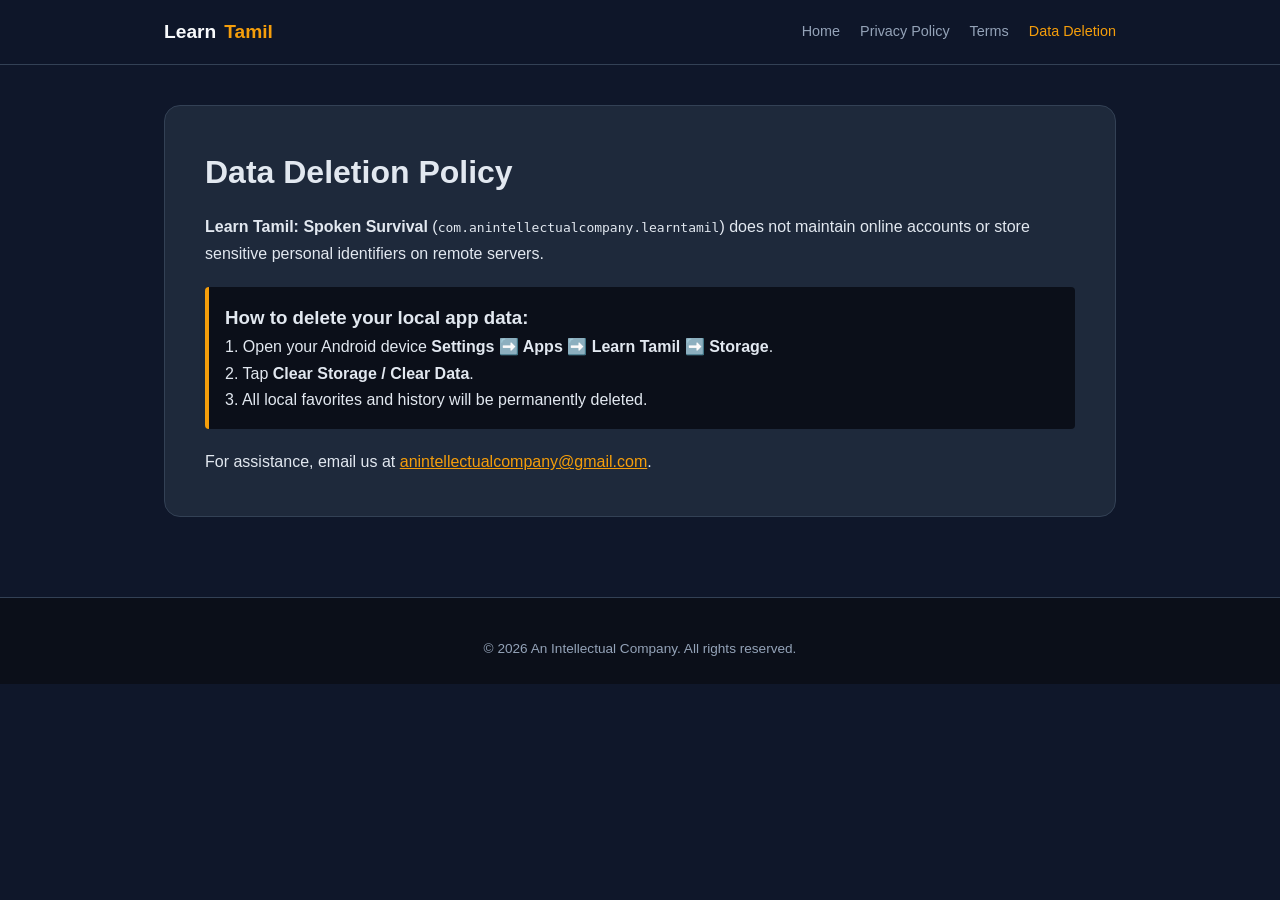
==== delete-account.html @ 21208094 "feat: complete Learn Tamil website, privacy policy, and data deletion portal" ====
﻿<!DOCTYPE html>
<html lang="en">
<head>
  <meta charset="UTF-8">
  <meta name="viewport" content="width=device-width, initial-scale=1.0">
  <title>Data Deletion - Learn Tamil: Spoken Survival</title>
  <link rel="stylesheet" href="styles.css">
</head>
<body>
  <header class="navbar">
    <div class="nav-container">
      <a href="index.html" class="brand">Learn<span>Tamil</span></a>
      <nav class="nav-links">
        <a href="index.html">Home</a>
        <a href="privacy.html">Privacy Policy</a>
        <a href="terms.html">Terms</a>
        <a href="delete-account.html" class="active">Data Deletion</a>
      </nav>
    </div>
  </header>
  <div class="container">
    <div class="policy-box">
      <h1>Data Deletion Policy</h1>
      <p style="margin-top: 16px;"><strong>Learn Tamil: Spoken Survival</strong> (<code>com.anintellectualcompany.learntamil</code>) does not maintain online accounts or store sensitive personal identifiers on remote servers.</p>
      <div class="inner-card" style="margin-top: 20px;">
        <h3>How to delete your local app data:</h3>
        <p>1. Open your Android device <strong>Settings ➡️ Apps ➡️ Learn Tamil ➡️ Storage</strong>.<br>
        2. Tap <strong>Clear Storage / Clear Data</strong>.<br>
        3. All local favorites and history will be permanently deleted.</p>
      </div>
      <p style="margin-top: 20px;">For assistance, email us at <a href="mailto:anintellectualcompany@gmail.com" style="color: var(--accent-primary);">anintellectualcompany@gmail.com</a>.</p>
    </div>
  </div>
  <footer class="footer">
    &copy; 2026 An Intellectual Company. All rights reserved.
  </footer>
</body>
</html>
---- styles.css ----
﻿:root {
  --bg: #0f172a;
  --bg-alt: #1e293b;
  --card-bg: #1e293b;
  --border: #334155;
  --text: #e2e8f0;
  --text-muted: #94a3b8;
  --heading: #f8fafc;
  --accent-primary: #f59e0b;
  --accent-secondary: #ef4444;
  --accent-green: #10b981;
}
* { box-sizing: border-box; margin: 0; padding: 0; }
body { font-family: 'Inter', -apple-system, sans-serif; background: var(--bg); color: var(--text); line-height: 1.65; }
.container { max-width: 1000px; margin: 0 auto; padding: 0 24px; }
.navbar { position: sticky; top: 0; background: rgba(15, 23, 42, 0.9); backdrop-filter: blur(10px); border-bottom: 1px solid var(--border); padding: 16px 0; z-index: 10; }
.nav-container { max-width: 1000px; margin: 0 auto; padding: 0 24px; display: flex; justify-content: space-between; align-items: center; }
.brand { color: var(--heading); font-size: 1.2rem; font-weight: 700; text-decoration: none; display: flex; align-items: center; gap: 8px; }
.brand span { color: var(--accent-primary); }
.nav-links { display: flex; gap: 20px; }
.nav-links a { color: var(--text-muted); text-decoration: none; font-size: 0.9rem; font-weight: 500; }
.nav-links a:hover, .nav-links a.active { color: var(--accent-primary); }
.hero { padding: 80px 0 50px; text-align: center; background: radial-gradient(circle at top, rgba(245, 158, 11, 0.1) 0%, transparent 70%); }
.badge { display: inline-block; background: rgba(245, 158, 11, 0.15); border: 1px solid var(--accent-primary); color: var(--accent-primary); padding: 4px 14px; border-radius: 999px; font-size: 0.85rem; font-weight: 600; margin-bottom: 16px; }
.hero h1 { font-size: 2.6rem; color: var(--heading); margin-bottom: 16px; font-weight: 800; }
.hero p { font-size: 1.15rem; color: var(--text-muted); max-width: 650px; margin: 0 auto 28px; }
.btn { display: inline-block; background: var(--accent-primary); color: #0f172a; padding: 12px 28px; border-radius: 8px; font-weight: 700; text-decoration: none; transition: 0.2s; }
.btn:hover { background: #fbbf24; transform: translateY(-2px); }
.section-padding { padding: 60px 0; }
.features-grid { display: grid; grid-template-columns: repeat(auto-fit, minmax(280px, 1fr)); gap: 20px; margin-top: 32px; }
.card { background: var(--card-bg); border: 1px solid var(--border); border-radius: 12px; padding: 24px; }
.card h3 { color: var(--heading); margin-bottom: 8px; font-size: 1.15rem; }
.card p { color: var(--text-muted); font-size: 0.95rem; }
.policy-box { background: var(--card-bg); border: 1px solid var(--border); border-radius: 16px; padding: 40px; margin: 40px 0 80px; }
.policy-header { border-bottom: 1px solid var(--border); padding-bottom: 20px; margin-bottom: 24px; }
.policy-header h1 { font-size: 2rem; color: var(--heading); margin-top: 10px; }
.policy-meta { font-size: 0.85rem; color: var(--text-muted); }
.policy-content h2 { font-size: 1.3rem; color: var(--heading); margin: 28px 0 10px; border-bottom: 1px solid var(--border); padding-bottom: 6px; }
.policy-content h3 { font-size: 1.05rem; color: var(--heading); margin: 16px 0 6px; }
.policy-content p { margin-bottom: 12px; color: var(--text); }
.policy-content ul { padding-left: 20px; margin-bottom: 14px; }
.policy-content li { margin-bottom: 6px; }
.policy-content code { background: #0b0f19; padding: 2px 6px; border-radius: 4px; color: var(--accent-primary); font-family: monospace; }
.inner-card { background: #0b0f19; border-left: 4px solid var(--accent-primary); padding: 16px; margin: 16px 0; border-radius: 4px; }
.footer { background: #0b0f19; border-top: 1px solid var(--border); padding: 40px 0 24px; text-align: center; font-size: 0.85rem; color: var(--text-muted); }
.footer-links { display: flex; gap: 20px; justify-content: center; margin-bottom: 16px; }
.footer-links a { color: var(--text-muted); text-decoration: none; }
.footer-links a:hover { color: var(--accent-primary); }
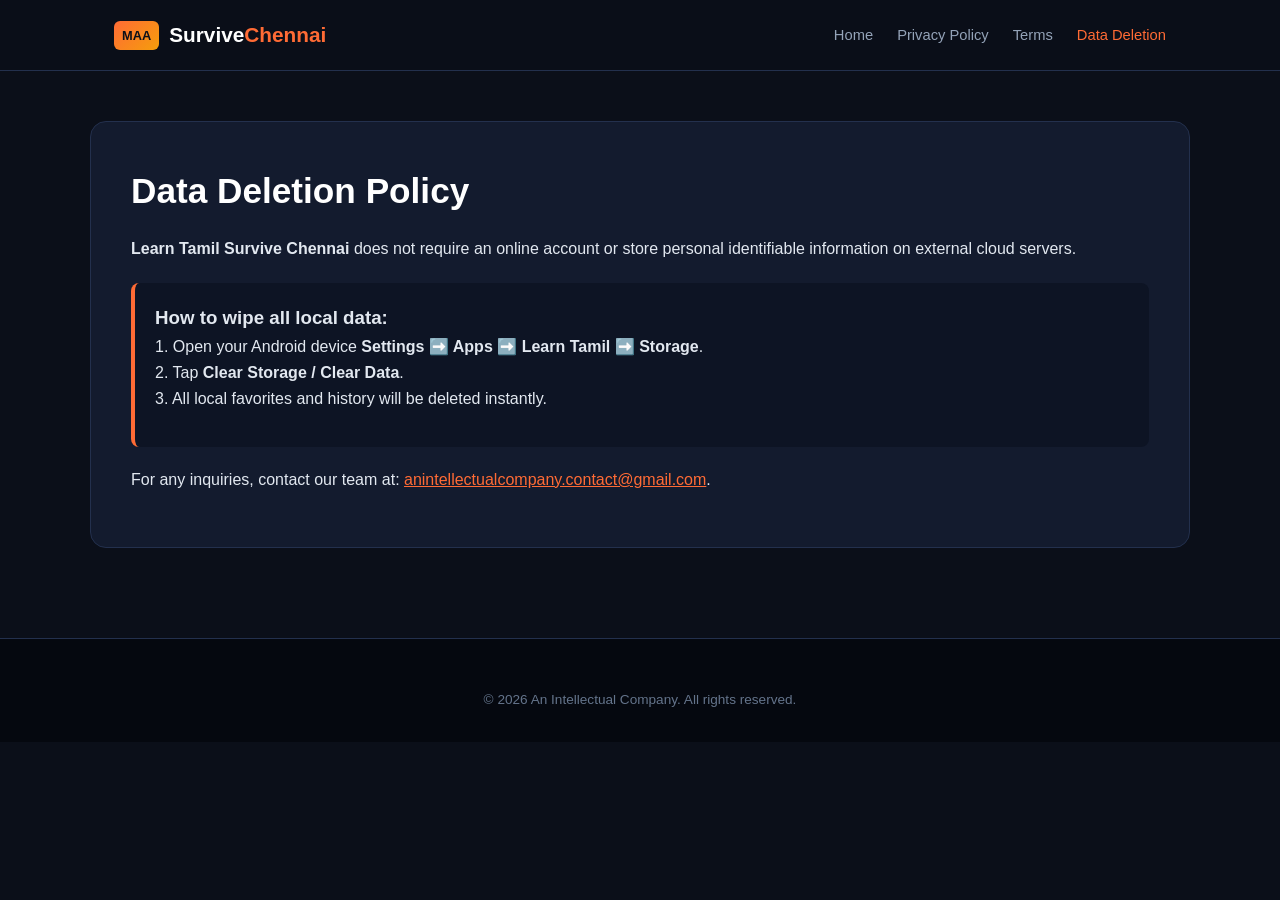
==== commit 5ecd0595: "feat: add branded favicon, clean plain-English privacy policy, and updated contact email" ====
--- a/delete-account.html
+++ b/delete-account.html
@@ -3,13 +3,18 @@
 <head>
   <meta charset="UTF-8">
   <meta name="viewport" content="width=device-width, initial-scale=1.0">
-  <title>Data Deletion - Learn Tamil: Spoken Survival</title>
+  <title>Data Deletion - Learn Tamil Survive Chennai</title>
+  <link rel="icon" type="image/png" href="favicon.png">
+  <link rel="apple-touch-icon" href="favicon.png">
   <link rel="stylesheet" href="styles.css">
 </head>
 <body>
   <header class="navbar">
     <div class="nav-container">
-      <a href="index.html" class="brand">Learn<span>Tamil</span></a>
+      <a href="index.html" class="brand">
+        <span class="brand-badge">MAA</span>
+        <span>Survive<b>Chennai</b></span>
+      </a>
       <nav class="nav-links">
         <a href="index.html">Home</a>
         <a href="privacy.html">Privacy Policy</a>
@@ -18,21 +23,21 @@
       </nav>
     </div>
   </header>
-  <div class="container">
+  <div class="container policy-page">
     <div class="policy-box">
       <h1>Data Deletion Policy</h1>
-      <p style="margin-top: 16px;"><strong>Learn Tamil: Spoken Survival</strong> (<code>com.anintellectualcompany.learntamil</code>) does not maintain online accounts or store sensitive personal identifiers on remote servers.</p>
-      <div class="inner-card" style="margin-top: 20px;">
-        <h3>How to delete your local app data:</h3>
+      <p style="margin-top: 16px;"><strong>Learn Tamil Survive Chennai</strong> does not require an online account or store personal identifiable information on external cloud servers.</p>
+      <div class="highlight-box">
+        <h3>How to wipe all local data:</h3>
         <p>1. Open your Android device <strong>Settings ➡️ Apps ➡️ Learn Tamil ➡️ Storage</strong>.<br>
         2. Tap <strong>Clear Storage / Clear Data</strong>.<br>
-        3. All local favorites and history will be permanently deleted.</p>
+        3. All local favorites and history will be deleted instantly.</p>
       </div>
-      <p style="margin-top: 20px;">For assistance, email us at <a href="mailto:anintellectualcompany@gmail.com" style="color: var(--accent-primary);">anintellectualcompany@gmail.com</a>.</p>
+      <p style="margin-top: 20px;">For any inquiries, contact our team at: <a href="mailto:anintellectualcompany.contact@gmail.com" style="color: var(--accent-orange);">anintellectualcompany.contact@gmail.com</a>.</p>
     </div>
   </div>
   <footer class="footer">
-    &copy; 2026 An Intellectual Company. All rights reserved.
+    <div class="footer-copy">&copy; 2026 An Intellectual Company. All rights reserved.</div>
   </footer>
 </body>
 </html>
--- a/styles.css
+++ b/styles.css
@@ -1,48 +1,408 @@
 ﻿:root {
-  --bg: #0f172a;
-  --bg-alt: #1e293b;
-  --card-bg: #1e293b;
-  --border: #334155;
+  --bg: #0b0f19;
+  --bg-card: #131b2e;
+  --bg-card-hover: #1a253f;
+  --border: #23304d;
   --text: #e2e8f0;
   --text-muted: #94a3b8;
-  --heading: #f8fafc;
-  --accent-primary: #f59e0b;
-  --accent-secondary: #ef4444;
+  --heading: #ffffff;
+  --accent-orange: #ff6b35;
+  --accent-gold: #f59e0b;
   --accent-green: #10b981;
-}
+  --accent-blue: #38bdf8;
+}
+
 * { box-sizing: border-box; margin: 0; padding: 0; }
-body { font-family: 'Inter', -apple-system, sans-serif; background: var(--bg); color: var(--text); line-height: 1.65; }
-.container { max-width: 1000px; margin: 0 auto; padding: 0 24px; }
-.navbar { position: sticky; top: 0; background: rgba(15, 23, 42, 0.9); backdrop-filter: blur(10px); border-bottom: 1px solid var(--border); padding: 16px 0; z-index: 10; }
-.nav-container { max-width: 1000px; margin: 0 auto; padding: 0 24px; display: flex; justify-content: space-between; align-items: center; }
-.brand { color: var(--heading); font-size: 1.2rem; font-weight: 700; text-decoration: none; display: flex; align-items: center; gap: 8px; }
-.brand span { color: var(--accent-primary); }
-.nav-links { display: flex; gap: 20px; }
-.nav-links a { color: var(--text-muted); text-decoration: none; font-size: 0.9rem; font-weight: 500; }
-.nav-links a:hover, .nav-links a.active { color: var(--accent-primary); }
-.hero { padding: 80px 0 50px; text-align: center; background: radial-gradient(circle at top, rgba(245, 158, 11, 0.1) 0%, transparent 70%); }
-.badge { display: inline-block; background: rgba(245, 158, 11, 0.15); border: 1px solid var(--accent-primary); color: var(--accent-primary); padding: 4px 14px; border-radius: 999px; font-size: 0.85rem; font-weight: 600; margin-bottom: 16px; }
-.hero h1 { font-size: 2.6rem; color: var(--heading); margin-bottom: 16px; font-weight: 800; }
-.hero p { font-size: 1.15rem; color: var(--text-muted); max-width: 650px; margin: 0 auto 28px; }
-.btn { display: inline-block; background: var(--accent-primary); color: #0f172a; padding: 12px 28px; border-radius: 8px; font-weight: 700; text-decoration: none; transition: 0.2s; }
-.btn:hover { background: #fbbf24; transform: translateY(-2px); }
-.section-padding { padding: 60px 0; }
-.features-grid { display: grid; grid-template-columns: repeat(auto-fit, minmax(280px, 1fr)); gap: 20px; margin-top: 32px; }
-.card { background: var(--card-bg); border: 1px solid var(--border); border-radius: 12px; padding: 24px; }
-.card h3 { color: var(--heading); margin-bottom: 8px; font-size: 1.15rem; }
-.card p { color: var(--text-muted); font-size: 0.95rem; }
-.policy-box { background: var(--card-bg); border: 1px solid var(--border); border-radius: 16px; padding: 40px; margin: 40px 0 80px; }
-.policy-header { border-bottom: 1px solid var(--border); padding-bottom: 20px; margin-bottom: 24px; }
-.policy-header h1 { font-size: 2rem; color: var(--heading); margin-top: 10px; }
-.policy-meta { font-size: 0.85rem; color: var(--text-muted); }
-.policy-content h2 { font-size: 1.3rem; color: var(--heading); margin: 28px 0 10px; border-bottom: 1px solid var(--border); padding-bottom: 6px; }
-.policy-content h3 { font-size: 1.05rem; color: var(--heading); margin: 16px 0 6px; }
-.policy-content p { margin-bottom: 12px; color: var(--text); }
-.policy-content ul { padding-left: 20px; margin-bottom: 14px; }
-.policy-content li { margin-bottom: 6px; }
-.policy-content code { background: #0b0f19; padding: 2px 6px; border-radius: 4px; color: var(--accent-primary); font-family: monospace; }
-.inner-card { background: #0b0f19; border-left: 4px solid var(--accent-primary); padding: 16px; margin: 16px 0; border-radius: 4px; }
-.footer { background: #0b0f19; border-top: 1px solid var(--border); padding: 40px 0 24px; text-align: center; font-size: 0.85rem; color: var(--text-muted); }
-.footer-links { display: flex; gap: 20px; justify-content: center; margin-bottom: 16px; }
-.footer-links a { color: var(--text-muted); text-decoration: none; }
-.footer-links a:hover { color: var(--accent-primary); }
+body {
+  font-family: 'Inter', -apple-system, BlinkMacSystemFont, sans-serif;
+  background-color: var(--bg);
+  color: var(--text);
+  line-height: 1.65;
+  overflow-x: hidden;
+}
+
+.container {
+  max-width: 1100px;
+  margin: 0 auto;
+  padding: 0 24px;
+}
+
+/* Navbar */
+.navbar {
+  position: sticky;
+  top: 0;
+  z-index: 100;
+  background: rgba(11, 15, 25, 0.9);
+  backdrop-filter: blur(12px);
+  border-bottom: 1px solid var(--border);
+  padding: 18px 0;
+}
+
+.nav-container {
+  max-width: 1100px;
+  margin: 0 auto;
+  padding: 0 24px;
+  display: flex;
+  justify-content: space-between;
+  align-items: center;
+}
+
+.brand {
+  display: flex;
+  align-items: center;
+  gap: 10px;
+  text-decoration: none;
+  font-size: 1.3rem;
+  font-weight: 800;
+  color: var(--heading);
+}
+
+.brand-badge {
+  background: linear-gradient(135deg, var(--accent-orange), var(--accent-gold));
+  color: #0b0f19;
+  font-size: 0.8rem;
+  font-weight: 800;
+  padding: 4px 8px;
+  border-radius: 6px;
+  text-transform: uppercase;
+}
+
+.brand span b {
+  color: var(--accent-orange);
+}
+
+.nav-links {
+  display: flex;
+  gap: 24px;
+}
+
+.nav-links a {
+  color: var(--text-muted);
+  text-decoration: none;
+  font-size: 0.92rem;
+  font-weight: 500;
+  transition: color 0.2s;
+}
+
+.nav-links a:hover, .nav-links a.active {
+  color: var(--accent-orange);
+}
+
+/* Hero */
+.hero {
+  padding: 90px 0 70px;
+  background: radial-gradient(circle at 50% 10%, rgba(255, 107, 53, 0.12) 0%, transparent 65%);
+  text-align: center;
+}
+
+.pill-badge {
+  display: inline-flex;
+  align-items: center;
+  gap: 8px;
+  background: rgba(255, 107, 53, 0.12);
+  border: 1px solid rgba(255, 107, 53, 0.35);
+  color: var(--accent-orange);
+  padding: 6px 16px;
+  border-radius: 999px;
+  font-size: 0.85rem;
+  font-weight: 700;
+  margin-bottom: 24px;
+}
+
+.pulse {
+  width: 8px;
+  height: 8px;
+  background: var(--accent-orange);
+  border-radius: 50%;
+  box-shadow: 0 0 10px var(--accent-orange);
+}
+
+.hero h1 {
+  font-size: 3.2rem;
+  font-weight: 900;
+  line-height: 1.15;
+  color: var(--heading);
+  max-width: 850px;
+  margin: 0 auto 20px;
+  letter-spacing: -0.5px;
+}
+
+.hero h1 span {
+  background: linear-gradient(135deg, #ff6b35, #fbbf24);
+  -webkit-background-clip: text;
+  -webkit-text-fill-color: transparent;
+}
+
+.hero p {
+  font-size: 1.2rem;
+  color: var(--text-muted);
+  max-width: 680px;
+  margin: 0 auto 36px;
+}
+
+.hero-btns {
+  display: flex;
+  justify-content: center;
+  gap: 16px;
+  margin-bottom: 30px;
+}
+
+.btn {
+  padding: 14px 28px;
+  border-radius: 10px;
+  font-size: 1rem;
+  font-weight: 700;
+  text-decoration: none;
+  transition: all 0.2s;
+  display: inline-flex;
+  align-items: center;
+  gap: 8px;
+}
+
+.btn-primary {
+  background: linear-gradient(135deg, #ff6b35, #f59e0b);
+  color: #0b0f19;
+  box-shadow: 0 4px 20px rgba(255, 107, 53, 0.3);
+}
+
+.btn-primary:hover {
+  transform: translateY(-2px);
+  box-shadow: 0 8px 25px rgba(255, 107, 53, 0.45);
+}
+
+.btn-secondary {
+  background: var(--bg-card);
+  color: var(--heading);
+  border: 1px solid var(--border);
+}
+
+.btn-secondary:hover {
+  background: var(--bg-card-hover);
+  border-color: var(--accent-orange);
+}
+
+/* Interactive Phrase Widget Preview */
+.interactive-section {
+  padding: 50px 0 80px;
+}
+
+.phrase-box {
+  background: var(--bg-card);
+  border: 1px solid var(--border);
+  border-radius: 20px;
+  padding: 32px;
+  box-shadow: 0 20px 50px rgba(0, 0, 0, 0.4);
+}
+
+.phrase-header {
+  text-align: center;
+  margin-bottom: 28px;
+}
+
+.phrase-header h3 {
+  color: var(--heading);
+  font-size: 1.5rem;
+  margin-bottom: 8px;
+}
+
+.phrase-grid {
+  display: grid;
+  grid-template-columns: repeat(auto-fit, minmax(300px, 1fr));
+  gap: 20px;
+}
+
+.phrase-card {
+  background: #0d1424;
+  border: 1px solid var(--border);
+  border-radius: 12px;
+  padding: 20px;
+  display: flex;
+  flex-direction: column;
+  justify-content: space-between;
+  transition: all 0.2s;
+}
+
+.phrase-card:hover {
+  border-color: var(--accent-orange);
+  transform: translateY(-3px);
+}
+
+.phrase-tag {
+  font-size: 0.75rem;
+  font-weight: 700;
+  text-transform: uppercase;
+  color: var(--accent-gold);
+  margin-bottom: 8px;
+}
+
+.phrase-english {
+  font-size: 1.1rem;
+  font-weight: 700;
+  color: var(--heading);
+  margin-bottom: 4px;
+}
+
+.phrase-tanglish {
+  font-size: 1.05rem;
+  font-weight: 600;
+  color: var(--accent-orange);
+  margin-bottom: 4px;
+}
+
+.phrase-tamil {
+  font-size: 0.95rem;
+  color: var(--text-muted);
+}
+
+/* Features */
+.features-section {
+  padding: 80px 0;
+  background: #080c14;
+}
+
+.section-title {
+  text-align: center;
+  margin-bottom: 48px;
+}
+
+.section-title h2 {
+  font-size: 2.2rem;
+  font-weight: 800;
+  color: var(--heading);
+  margin-bottom: 10px;
+}
+
+.section-title p {
+  color: var(--text-muted);
+  font-size: 1.05rem;
+}
+
+.features-grid {
+  display: grid;
+  grid-template-columns: repeat(auto-fit, minmax(250px, 1fr));
+  gap: 24px;
+}
+
+.feature-card {
+  background: var(--bg-card);
+  border: 1px solid var(--border);
+  border-radius: 16px;
+  padding: 28px;
+  transition: 0.2s;
+}
+
+.feature-card:hover {
+  border-color: var(--accent-orange);
+  transform: translateY(-4px);
+}
+
+.feature-icon {
+  font-size: 2.2rem;
+  margin-bottom: 16px;
+}
+
+.feature-card h3 {
+  font-size: 1.25rem;
+  color: var(--heading);
+  margin-bottom: 8px;
+}
+
+.feature-card p {
+  color: var(--text-muted);
+  font-size: 0.95rem;
+}
+
+/* Footer */
+.footer {
+  background: #05080f;
+  border-top: 1px solid var(--border);
+  padding: 50px 0 30px;
+  text-align: center;
+}
+
+.footer-links {
+  display: flex;
+  justify-content: center;
+  gap: 24px;
+  margin-bottom: 20px;
+  flex-wrap: wrap;
+}
+
+.footer-links a {
+  color: var(--text-muted);
+  text-decoration: none;
+  font-size: 0.9rem;
+}
+
+.footer-links a:hover {
+  color: var(--accent-orange);
+}
+
+.footer-copy {
+  font-size: 0.85rem;
+  color: #64748b;
+}
+
+/* Policy Pages */
+.policy-page {
+  padding: 50px 0 90px;
+}
+
+.policy-box {
+  background: var(--bg-card);
+  border: 1px solid var(--border);
+  border-radius: 16px;
+  padding: 40px;
+}
+
+.policy-box h1 {
+  font-size: 2.2rem;
+  color: var(--heading);
+  margin-bottom: 8px;
+}
+
+.policy-meta {
+  color: var(--text-muted);
+  font-size: 0.9rem;
+  margin-bottom: 24px;
+  padding-bottom: 16px;
+  border-bottom: 1px solid var(--border);
+}
+
+.policy-box h2 {
+  font-size: 1.35rem;
+  color: var(--heading);
+  margin: 28px 0 12px;
+  border-bottom: 1px solid var(--border);
+  padding-bottom: 6px;
+}
+
+.policy-box p {
+  color: var(--text);
+  margin-bottom: 14px;
+}
+
+.policy-box ul {
+  padding-left: 24px;
+  margin-bottom: 16px;
+}
+
+.policy-box li {
+  margin-bottom: 6px;
+}
+
+.highlight-box {
+  background: #0d1424;
+  border-left: 4px solid var(--accent-orange);
+  padding: 20px;
+  border-radius: 8px;
+  margin: 20px 0;
+}
+
+@media (max-width: 768px) {
+  .hero h1 { font-size: 2.3rem; }
+  .hero p { font-size: 1.05rem; }
+  .hero-btns { flex-direction: column; align-items: center; }
+  .nav-links { display: none; }
+  .policy-box { padding: 24px; }
+}
